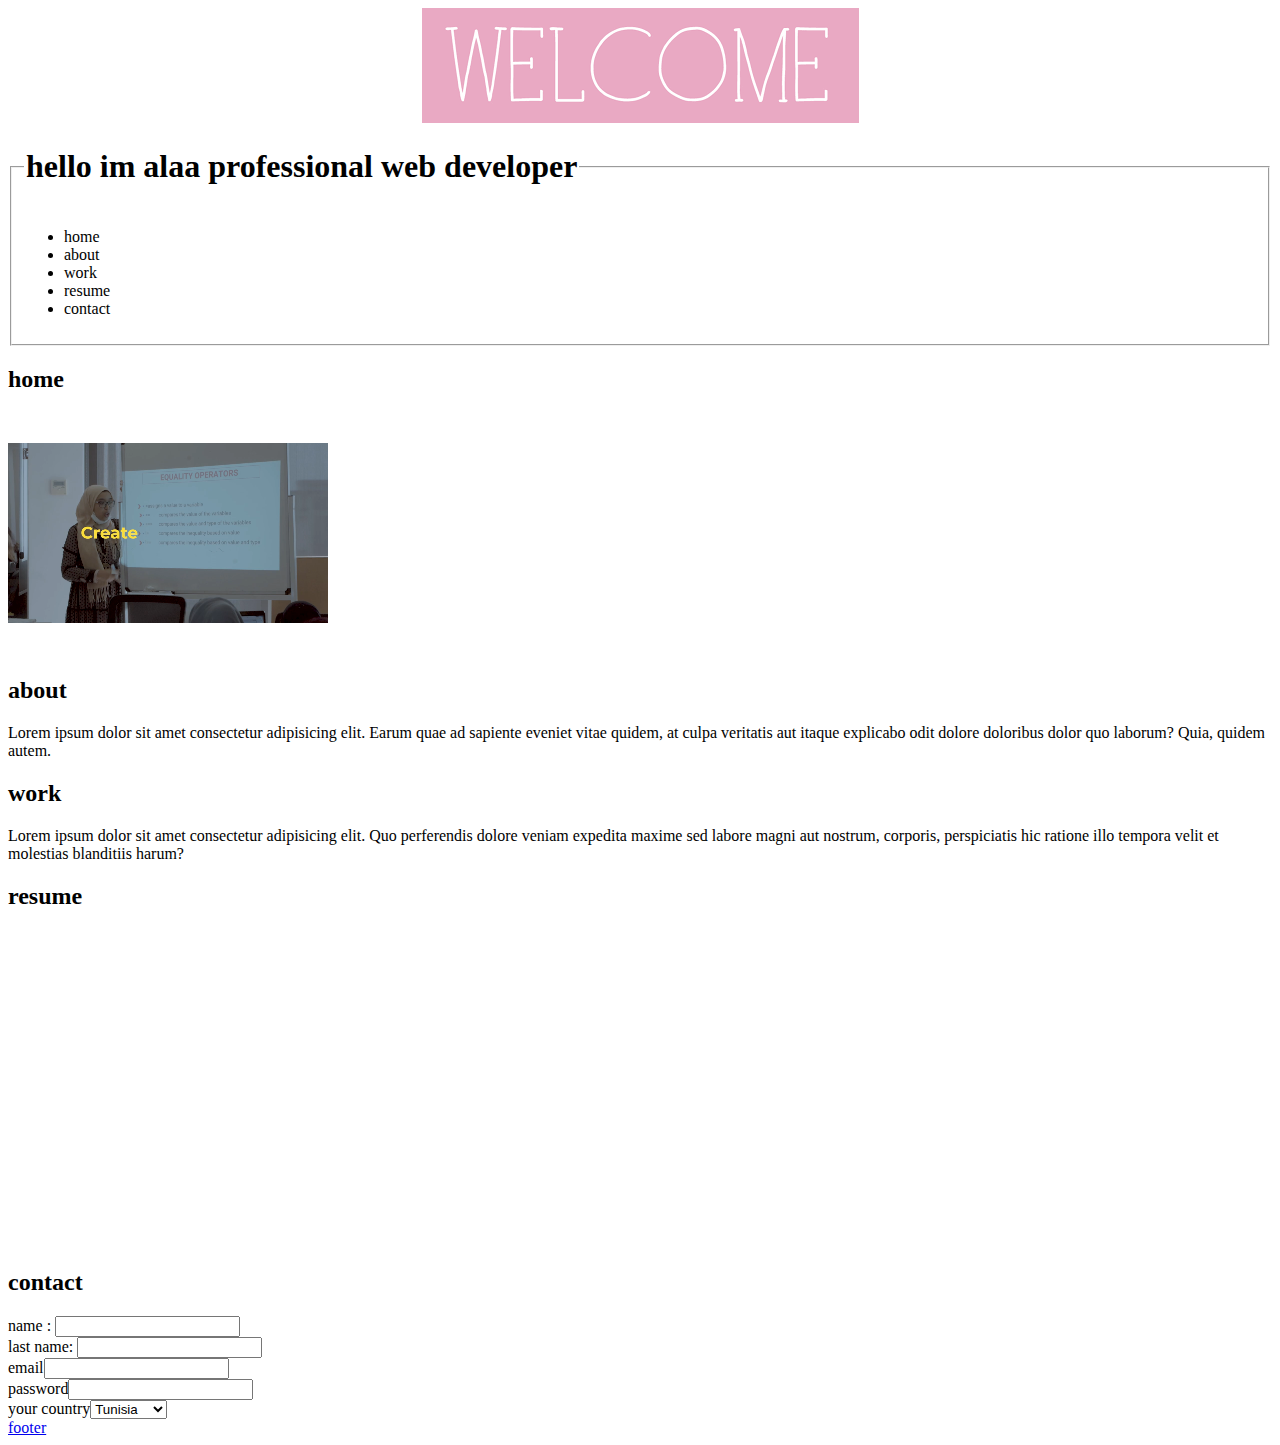
==== index.html @ 5704b768 "check point" ====
<!DOCTYPE html>
<html lang="en">
<head>
    <meta charset="UTF-8">
    <meta http-equiv="X-UA-Compatible" content="IE=edge">
    <meta name="viewport" content="width=device-width, initial-scale=1.0">
    <title>Document</title>
</head>
<body>
    <center><img src="download.png" alt="welcome"></center>
   <fieldset> <legend><h1> hello im alaa professional web developer</h1></legend>
    <nav>
        <ul>
            <li>home</li>
            <li>about</li>
            <li>work</li>
            <li>resume</li>
            <li>contact</li>
        </ul>
    </nav>
    </fieldset>
    <section><h2> home</h2>
    <video width="320" height="240">
        <source src="Developer.mp4" type="video/mp4" />
        
    </video>
</section>
    <section><h2>about</h2>
        <p>Lorem ipsum dolor sit amet consectetur adipisicing elit. Earum quae ad sapiente eveniet vitae quidem, at culpa veritatis aut itaque explicabo odit dolore doloribus dolor quo laborum? Quia, quidem autem.</p>
    </section>
    <section><h2>work</h2>
    <p>Lorem ipsum dolor sit amet consectetur adipisicing elit. Quo perferendis dolore veniam expedita maxime sed labore magni aut nostrum, corporis, perspiciatis hic ratione illo tempora velit et molestias blanditiis harum?</p></section>
    <section><h2>resume</h2>
        <iframe width="560" height="315" src="https://www.youtube.com/embed/BHwFYEwOilM" title="YouTube video player" frameborder="0" allow="accelerometer; autoplay; clipboard-write; encrypted-media; gyroscope; picture-in-picture; web-share" allowfullscreen></iframe>
    </section>
    <section><h2> contact</h2>
    <form>
        <label> name :</label> <input type="text" >
        <br>
        <label> last name:</label> <input type="text" >
        <br>
        <label>email</label><input type="email">
        <br>
        <label>password</label><input type="password">
        <br>
        <label>your country</label><select>
            <option value="Tunisia">Tunisia</option>
            <option value="Algeria">Algeria</option>
            <option value="France">France</option>
            <option value="Germany">Germany</option>
        </select>
        <br>
    </form></section>
    <a href="footer.html">footer</a>
    
</body>
</html>
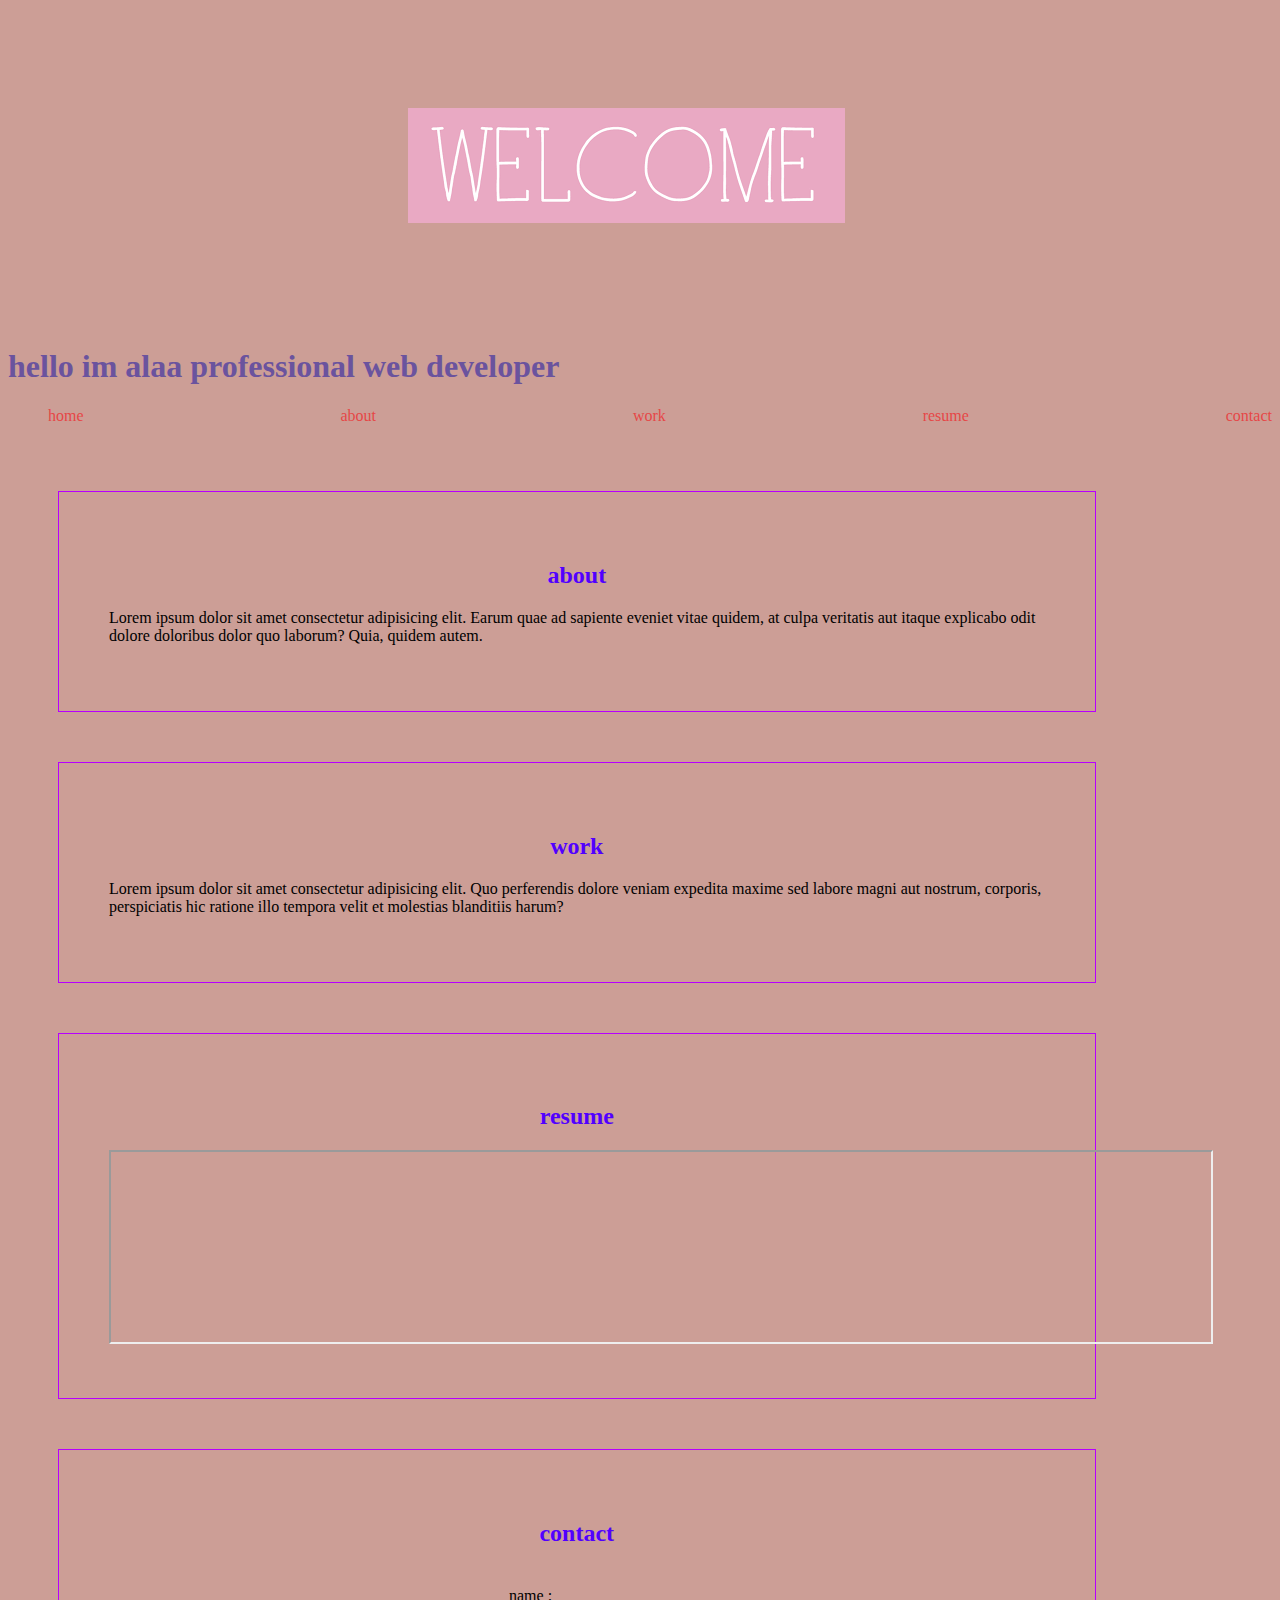
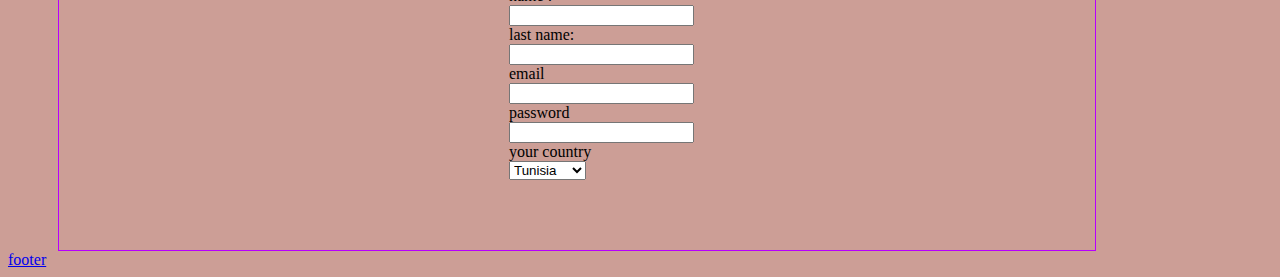
==== commit d775e72e: "check point css" ====
--- a/index.html
+++ b/index.html
@@ -1,57 +1,78 @@
 <!DOCTYPE html>
 <html lang="en">
-<head>
-    <meta charset="UTF-8">
-    <meta http-equiv="X-UA-Compatible" content="IE=edge">
-    <meta name="viewport" content="width=device-width, initial-scale=1.0">
+  <head>
+    <meta charset="UTF-8" />
+    <meta http-equiv="X-UA-Compatible" content="IE=edge" />
+    <meta name="viewport" content="width=device-width, initial-scale=1.0" />
     <title>Document</title>
-</head>
-<body>
-    <center><img src="download.png" alt="welcome"></center>
-   <fieldset> <legend><h1> hello im alaa professional web developer</h1></legend>
-    <nav>
+    <link rel="stylesheet" href="style.css" />
+  </head>
+  <body>
+    <img src="download.png" alt="welcome" class="img" />
+    
+      <h1>hello im alaa professional web developer</h1>
+      <nav>
         <ul>
-            <li>home</li>
-            <li>about</li>
-            <li>work</li>
-            <li>resume</li>
-            <li>contact</li>
+          <li>home</li>
+          <li>about</li>
+          <li>work</li>
+          <li>resume</li>
+          <li>contact</li>
         </ul>
-    </nav>
-    </fieldset>
-    <section><h2> home</h2>
-    <video width="320" height="240">
-        <source src="Developer.mp4" type="video/mp4" />
+      </nav>
+    
+    <div>
+    <section>
+      <h2>about</h2>
+      <p>
+        Lorem ipsum dolor sit amet consectetur adipisicing elit. Earum quae ad
+        sapiente eveniet vitae quidem, at culpa veritatis aut itaque explicabo
+        odit dolore doloribus dolor quo laborum? Quia, quidem autem.
+      </p>
+    </section>
+    <section>
+      <h2>work</h2>
+      <p>
+        Lorem ipsum dolor sit amet consectetur adipisicing elit. Quo perferendis
+        dolore veniam expedita maxime sed labore magni aut nostrum, corporis,
+        perspiciatis hic ratione illo tempora velit et molestias blanditiis
+        harum?
+      </p>
+    </section>
+    <section>
+      <h2>resume</h2>
+      <iframe class="video"
+        src="https://www.youtube.com/embed/BHwFYEwOilM"
         
-    </video>
-</section>
-    <section><h2>about</h2>
-        <p>Lorem ipsum dolor sit amet consectetur adipisicing elit. Earum quae ad sapiente eveniet vitae quidem, at culpa veritatis aut itaque explicabo odit dolore doloribus dolor quo laborum? Quia, quidem autem.</p>
+      ></iframe>
     </section>
-    <section><h2>work</h2>
-    <p>Lorem ipsum dolor sit amet consectetur adipisicing elit. Quo perferendis dolore veniam expedita maxime sed labore magni aut nostrum, corporis, perspiciatis hic ratione illo tempora velit et molestias blanditiis harum?</p></section>
-    <section><h2>resume</h2>
-        <iframe width="560" height="315" src="https://www.youtube.com/embed/BHwFYEwOilM" title="YouTube video player" frameborder="0" allow="accelerometer; autoplay; clipboard-write; encrypted-media; gyroscope; picture-in-picture; web-share" allowfullscreen></iframe>
+    <section>
+      <h2>contact</h2>
+      <form class="form">
+        <label> name :</label> <input type="text" />
+        <br />
+        <label> last name:</label> <input type="text" />
+        <br />
+        <label>email</label><input type="email" />
+        <br />
+        <label>password</label><input type="password" />
+        <br />
+        <label>your country</label
+        ><select>
+          <option value="Tunisia">Tunisia</option>
+          <option value="Algeria">Algeria</option>
+          <option value="France">France</option>
+          <option value="Germany">Germany</option>
+        </select>
+        <br />
+      </form>
     </section>
-    <section><h2> contact</h2>
-    <form>
-        <label> name :</label> <input type="text" >
-        <br>
-        <label> last name:</label> <input type="text" >
-        <br>
-        <label>email</label><input type="email">
-        <br>
-        <label>password</label><input type="password">
-        <br>
-        <label>your country</label><select>
-            <option value="Tunisia">Tunisia</option>
-            <option value="Algeria">Algeria</option>
-            <option value="France">France</option>
-            <option value="Germany">Germany</option>
-        </select>
-        <br>
-    </form></section>
+    </div> 
+    <br>
+    <br>
+    <br>
+    <br>
+    <br />
     <a href="footer.html">footer</a>
-    
-</body>
-</html>+  </body>
+</html>
--- a/style.css
+++ b/style.css
@@ -0,0 +1,54 @@
+  body {
+    background-color: rgba(183, 118, 107, 0.711);
+
+  }
+  nav ul {
+    list-style: none;
+    display: flex;
+    justify-content: space-between;
+    color: rgb(230, 71, 71);
+  }
+
+  nav a {
+    text-decoration: none;
+    color: black;
+    padding: 10px;
+  }
+
+
+  footer {
+    background-color: lightgray;
+    text-align: center;
+    padding: 10px;
+  }
+  section {
+    border: 1px solid rgb(183, 0, 255);
+    margin: 50px;
+    padding:50px;
+  }
+  h2 {
+    
+    color: rgb(81, 0, 255);
+    font-family: roboto;
+    text-align: center;
+  }
+  h1 {
+    color: rgb(106, 83, 158);
+   }
+  div{
+    display: inline-block;
+    height: 150px;
+    width: 90%;
+  }
+  .img{
+    padding:100px 400px;
+
+  }
+  .video{
+    padding:20px 400px;
+  }
+  .form{
+    padding:20px 400px;
+  }
+  
+   